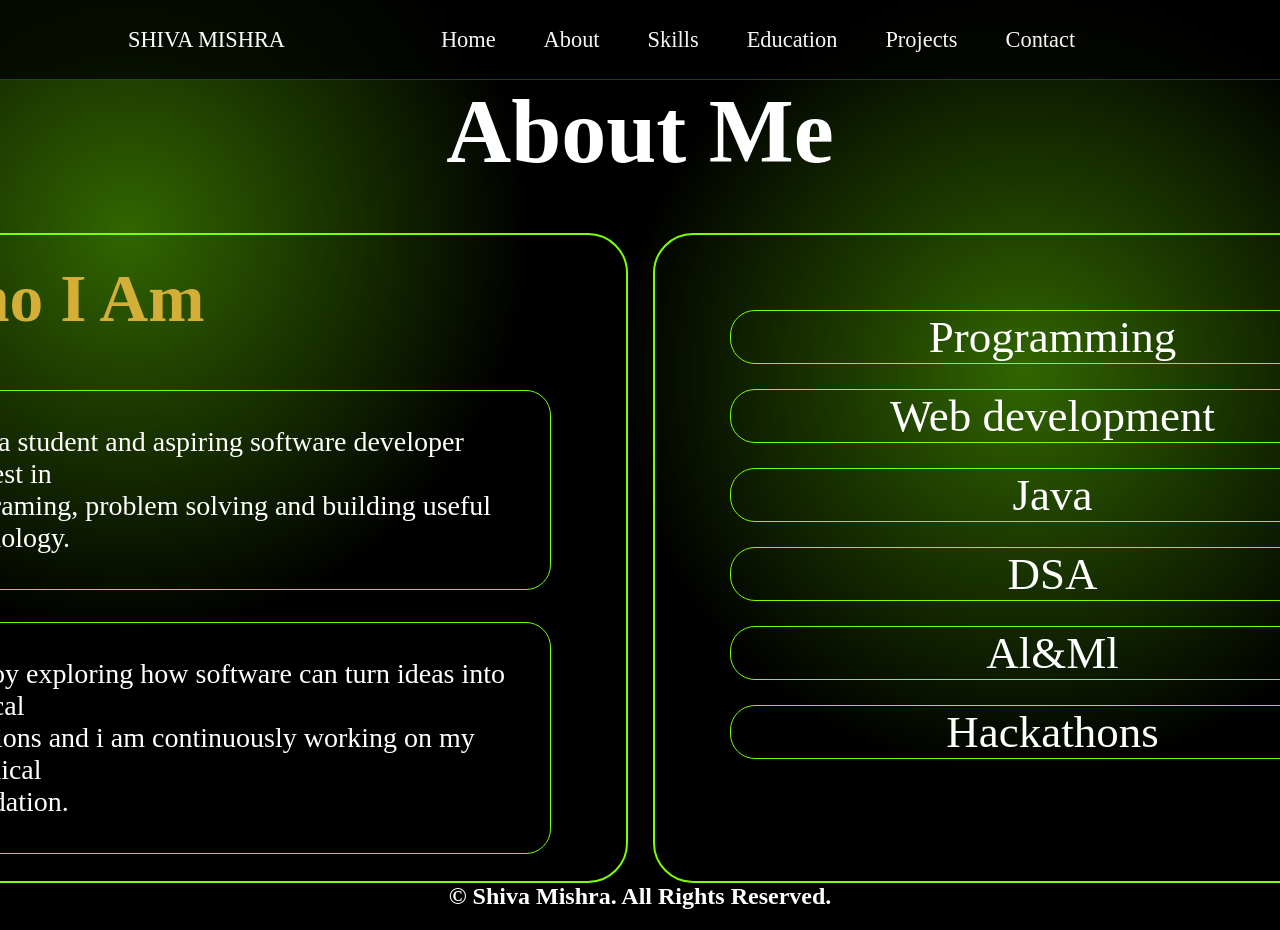
==== about.html @ 0bfad8bd "Add files via upload" ====
<!DOCTYPE html>
<html lang="en">
<head>
    <meta charset="UTF-8">
    <meta name="viewport" content="width=device-width, initial-scale=1.0">
    <title>Document</title>
    <link rel="stylesheet" href="style.css">
</head>
<body>
<div class="container2">

     <div class="nav">
         <p id="shiva"> SHIVA <span id="mishra">MISHRA</span></p>
        <nav class="nav-class">
           <a href="index.html">Home</a>
           <a href="about.html">About</a>
           <a href="skills.html">Skills</a>
           <a href="education.html">Education</a>
           <a href="projects.html">Projects</a>
           <a href="contact.html">Contact</a>
        </nav>

    </div>
    <div class="box2">
        <div class="item2">
            <h1><span id="mishra">About Me</span></h1>
        </div>
        <div class="item2" id="secondBox">
            <div class="introduction" id="who">
                <h2><span id="lang">Who I Am</span></h2>
            </br>
                <p>I am  a student and aspiring software developer interest in</br> programing, problem solving and building useful</br> technology.</p>
            </br>
            <p>I enjoy exploring how software can turn ideas into pratical <br>solutions and i am continuously working on my technical<br> foundation.</p>
            </div>

            <div class="introduction" id="interest">
                <p>Programming</p>
                <p>Web development</p>
                <p>Java</p>
                <p>DSA</p>
                <p>Al&Ml</p>
                <p>Hackathons</p>
            </div>
        </div>
    </div>
</div>

 <footer class="footer">
    <h2> &copy; Shiva Mishra. All Rights Reserved.</h2>
 </footer>
 
</body>
</html>
---- style.css ----
*{
    margin: 0;
    padding: 0;
    box-sizing: border-box;
    text-decoration: none;
}
body {
    color: #F5F5F5;

    background:
        radial-gradient(circle at 10% 25%, rgba(124, 255, 0, 0.4), transparent 30%),
        radial-gradient(circle at 80% 40%, rgba(124, 255, 0, 0.40), transparent 35%),
        #000000;

    width: 100vw;
    min-height: 100vh;
    overflow: hidden;
    display: flex;
    flex-direction: column;

}
.container{
    width: 100vw;
    display: flex;
    flex-direction: column;
}
#Vishesh{
    color: white;
    font-size: 2rem;
    font-weight: 535;
    letter-spacing: 0.5px;
    transition: all 0.5s ease-in-out;
    cursor: pointer;
}
#Vishesh:hover{
    transform: scale(1.3);
}
#Singh{
    color: #7cff00;
    margin-left: 10px;
}
.nav{
    width: 100vw;
    height: 80px;
    padding-left: 10%;
    padding-right: 16%;
    display: flex;
    justify-content: space-between;
    align-items: center;
    /* background-color: #000000; */
    font-size: 1.4rem;
    /* border-bottom: 1px solid #7CFF00; */
    background: rgba(0, 0, 0, 0.75);
    border-bottom: 1px solid rgba(124, 255, 0, 0.25);

}
.nav-class{
    display: flex;
    gap: 3rem;
    color: white;
}
.nav-class a{
    color: #F5F5F5;
    transition: all 0.3s ease-in-out;
}
.nav-class a:hover{
    color:  #7CFF00;
    transform: scale(1.211);
}
.box1{
    width: 90vw;
    height: 90%;
    padding-top: 10%;
    padding-left: 10%;
    padding-right: 10%;
    display: flex;
    flex-direction: row;
    justify-content: space-around;
    align-items: center;
}
.item1{
    margin-top: 30px;
    color: white;
    width: 70%;
    display: flex;
    flex-direction: column;
    font-size: 30px;
}
#intro{
    gap: 1px;
}
#img{
    width: 30%;
    /* cursor: pointer; */
}
#img img{
    border-radius: 50%;
    cursor: pointer;
    border: 3px solid #7CFF00;
    box-shadow: 0 0 30px rgba(124, 255, 0, 0.5);
}
#img:hover{
    transform: scale(1.1);
    transition: all 0.5s ease-in-out;
}
#bb{
    display: flex;
    flex-direction: row;
    gap: 20px;
    height: 50px;
    width: 360px;
   
    border-radius: 80px;
}
#bb p{
    display: flex;
    justify-content: center;
    align-items: center;
    padding: 20px;
    border: 2px solid #7CFF00;
    border-radius: 50px;
    font-size: 1.3rem;
    gap: 1rem;
    cursor: pointer;
    color: #D4AF37;
}
#me:hover{
    transform: scale(1.1);
    transition: all 0.4s ease-in-out
}
#view:hover{
    transform: scale(1.1);
    transition: all 0.4s ease-in-out;
}
.footer{
    color: white;
    margin-top: auto;
    text-align: center;
    margin-bottom: 20px;
}

/* For about...... */
.container2{
    color: white;
    font-size: 45px;
}
.box2{
    display: flex;
    flex-direction: column;
    align-items: center;
    gap: 50px;
    
}
#secondBox{
    display: flex;
    gap: 25px;
}
.introduction{
    border: 2px solid #7CFF00;
    border-radius: 40px;
    padding: 75px;
    width: 800px;
    height: 650px;
    transition: transform 0.3s ease-in-out;
}
.introduction:hover{
    transform: translateY(-25px);
    border: #7CFF00 solid 4px;
}
#who{
    gap: 0px;
    padding-top: 25px;
}
#who p{
    padding: 35px;
    font-size: 28px;
    margin-bottom: -20px;
}
.introduction p{
    border: #7CFF00 solid 1px;
    border-radius: 25px;
    display: flex;
    justify-content: center;
    align-items: center;
}
#interest{
    display: flex;
    flex-direction: column;
    gap: 25px;
}
.introduction p:hover{
    border: #D4AF37 solid 2px;
}

/*Skills Css...*/
#heading{
    font-size: 80px;
    color: #7CFF00;
   text-align: center;
}
.box3{
    margin-left: 200px;
    display: flex;
    flex-direction: column;
    align-items: center;
    font-size: 30px;
    gap: 40px;
    margin-left: 100px;
    margin-right: 100px;
}
#dabba{
    display: flex;
    flex-wrap: wrap;
    display: grid;
    grid-template-rows: repeat(2, 1fr);
    grid-template-columns: repeat(3, 1fr);
    gap: 65px;
}
.skills{
    border: #7CFF00 solid 1px;
    border-radius: 45px;
    padding-top: 90px;
    padding: 30px;
    padding-right: -20px;
    transition: transform 0.3s ease-in-out;
}
.skills:hover{
    transform: translateY(-25px);
    border: #7CFF00 solid 3px;
}
#lang{
    color: #D4AF37;
}
.skills h2{
    margin-bottom:25px;
}

/*Education Css....*/
.box4{
    margin-top: 30px;
    margin-left: 300px;
    font-size: 30px;
    display: flex;
    flex-direction: column;
    gap: 80px;
}
.item4{
    display: flex;
    flex-direction: column;
    gap: 40px;
}
.category{
    margin-left: 90px;
     transition: transform 0.3s ease-in-out;
}
.item4 h1{
    color: #7CFF00;
}
#timeline{
    color: #D4AF37;
}
#category{
    border-left: #D4AF37 solid 5px;
    margin-left: 40px;
} 
.category:hover{
    transform: translateY(-8px);
    border: #D4AF37 solid 3px;
    padding: 25px;
    width: 60%;
    border-radius: 25px;
}
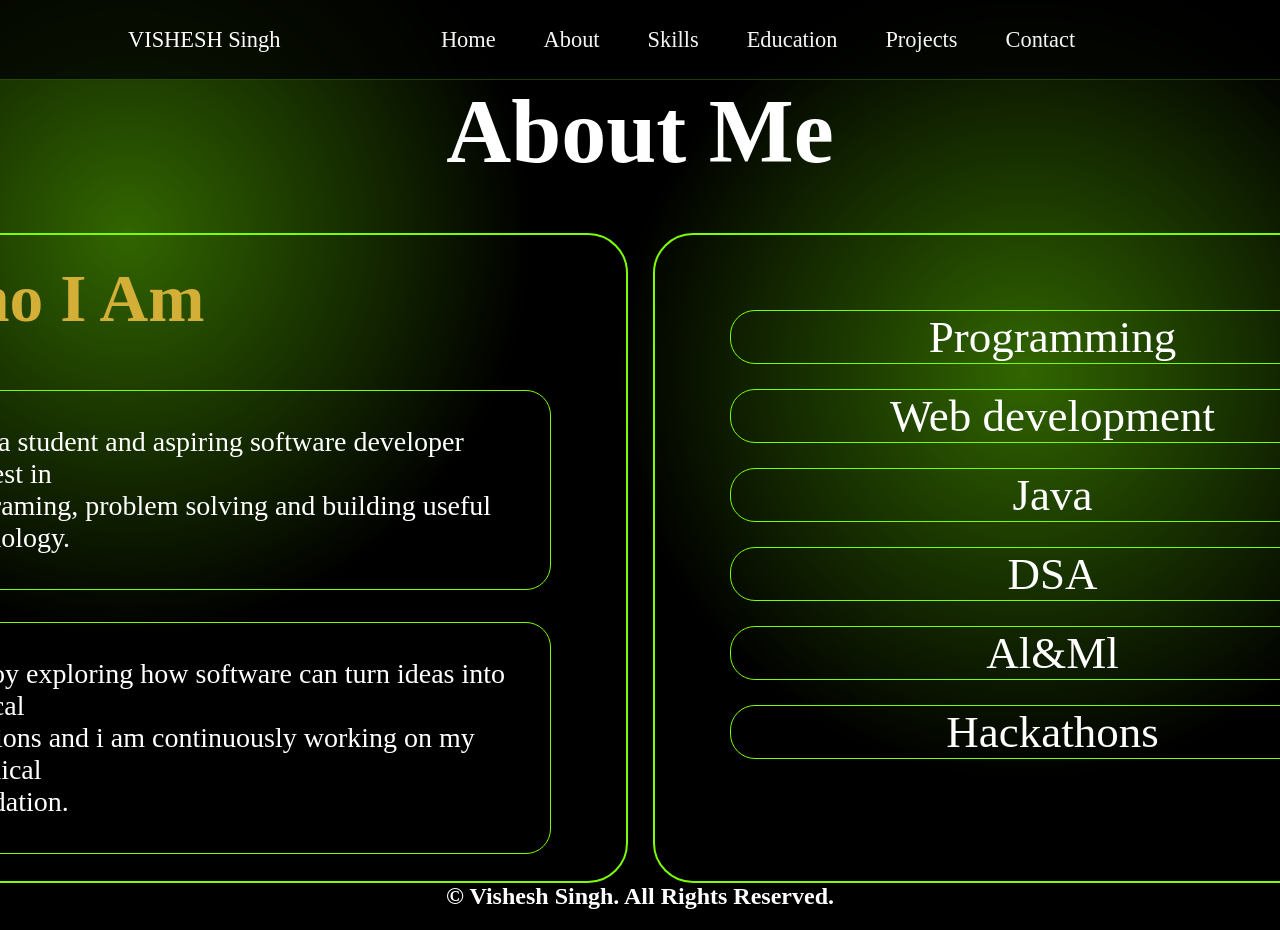
==== commit 234a46c8: "Update about.html" ====
--- a/about.html
+++ b/about.html
@@ -10,7 +10,7 @@
 <div class="container2">
 
      <div class="nav">
-         <p id="shiva"> SHIVA <span id="mishra">MISHRA</span></p>
+         <p id="vishesh"> VISHESH <span id="singh">Singh</span></p>
         <nav class="nav-class">
            <a href="index.html">Home</a>
            <a href="about.html">About</a>
@@ -47,8 +47,8 @@
 </div>
 
  <footer class="footer">
-    <h2> &copy; Shiva Mishra. All Rights Reserved.</h2>
+    <h2> &copy; Vishesh Singh. All Rights Reserved.</h2>
  </footer>
  
 </body>
-</html>+</html>
--- a/style.css
+++ b/style.css
@@ -14,7 +14,7 @@
 
     width: 100vw;
     min-height: 100vh;
-    overflow: hidden;
+    
     display: flex;
     flex-direction: column;
 
@@ -269,4 +269,4 @@
     padding: 25px;
     width: 60%;
     border-radius: 25px;
-}+}
